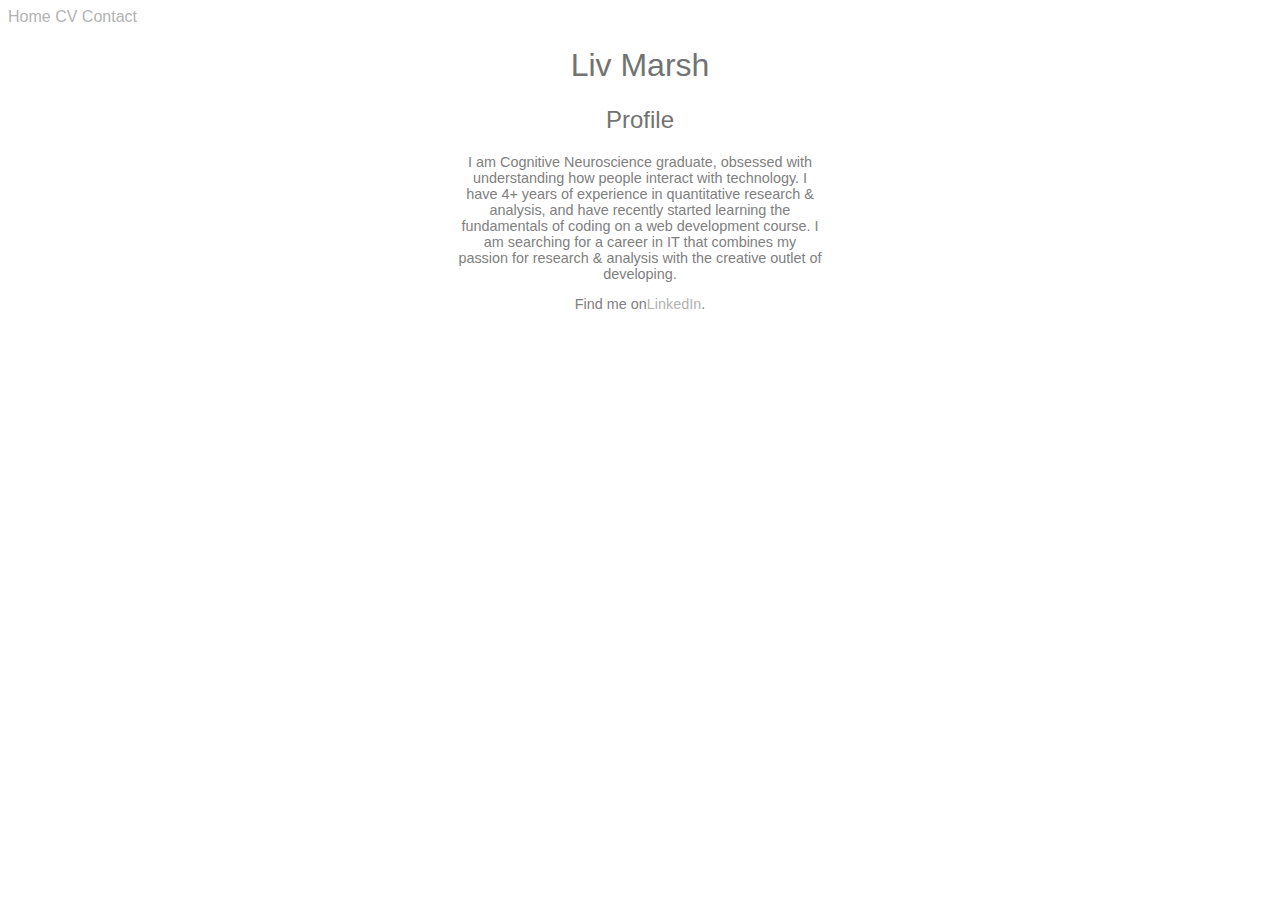
==== index.html @ c0a5dec8 "added website" ====
<!DOCTYPE html>
<html lang="en" dir="ltr">

<head>
    <meta charset="utf-8">
    <meta name="viewport" content="width=device-width, initial-scale=1">
    <link rel="stylesheet" type="text/css" href="css/style.css" />
    <title> Liv Marsh </title>
</head>

<body>

        <a href="#home">Home</a>
        <a href="#CV">CV</a>
        <a href="contact.html">Contact</a>
    <div id="home">
        <h1> Liv Marsh </h1>
    </div>
    <div>
    <h2 id="Profile">Profile</h2>
        <p>
            I am Cognitive Neuroscience graduate, obsessed with understanding how people interact with technology. I have 4+ years of experience in quantitative research & analysis, and have recently started learning the fundamentals of coding on a web development course. I am searching for a career in IT that combines my passion for research & analysis with the creative outlet of developing.
        </p>
        <p>
            Find me on<a href="https://www.linkedin.com/in/liv-m-a8590597/">LinkedIn</a>.
        </p>
    </div>
</body>

</html>
---- css/style.css ----
/* personal website stylesheet */
/* General formatting */
body{
  font-family: helvetica;
  background-color: white;
  }

.navbar{
  overflow: hidden;
  background-color: #4d4d4d;
  width: fill-availavle;
  padding:4vh;
  }
.navbar a {
  color: #e6e6e6;
  padding: 10px;
}
.navbar a:hover{
  color: #ff8080;
  transition: ease;
}
/*.sticky {
    position: fixed;
    top: 0;
    width: 100%;
  }*/
h1{
  display:flex;
  justify-content: center;
  font-weight: 520;
  color: #737373;
  font-size: 2em;
}

h2{
  display:flex;
  justify-content: center;
  font-weight: 520;
  color: #737373;
  font-size: 1.5em;
}
h3{
  display:flex;
  justify-content: center;
  font-weight: 520;
  color: #737373;
  font-size: 1.2em;
}

h4{
  font-weight: 520;
  color: #737373;
  font-size: 1em;
}

h5{
  font-weight: 520;
  color: #737373;
  font-size: .9em;
}
p{
  margin-left: 50vh;
  margin-right: 50vh;
  font-size: .9em;
  color: #808080;
  display: flex;
  justify-content: center;
  text-align: center;
}

li{
  margin-left: 5px;
  margin-right: 5px;
  font-size: .9em;
  color: #808080;
  }

a{
  color: #b3b3b3;
  text-decoration: none;
  }

a:hover{
  color: #ff8080;
  text-decoration: none;
}

/*Home Page */

#Profile h2{
  display:flex;
  justify-content: center;
  padding:
}

/* CV Page */
#CV{
  display:flex;
  justify-content: center;
}
#Education h4{
display:flex;
justify-content: flex-start;
}
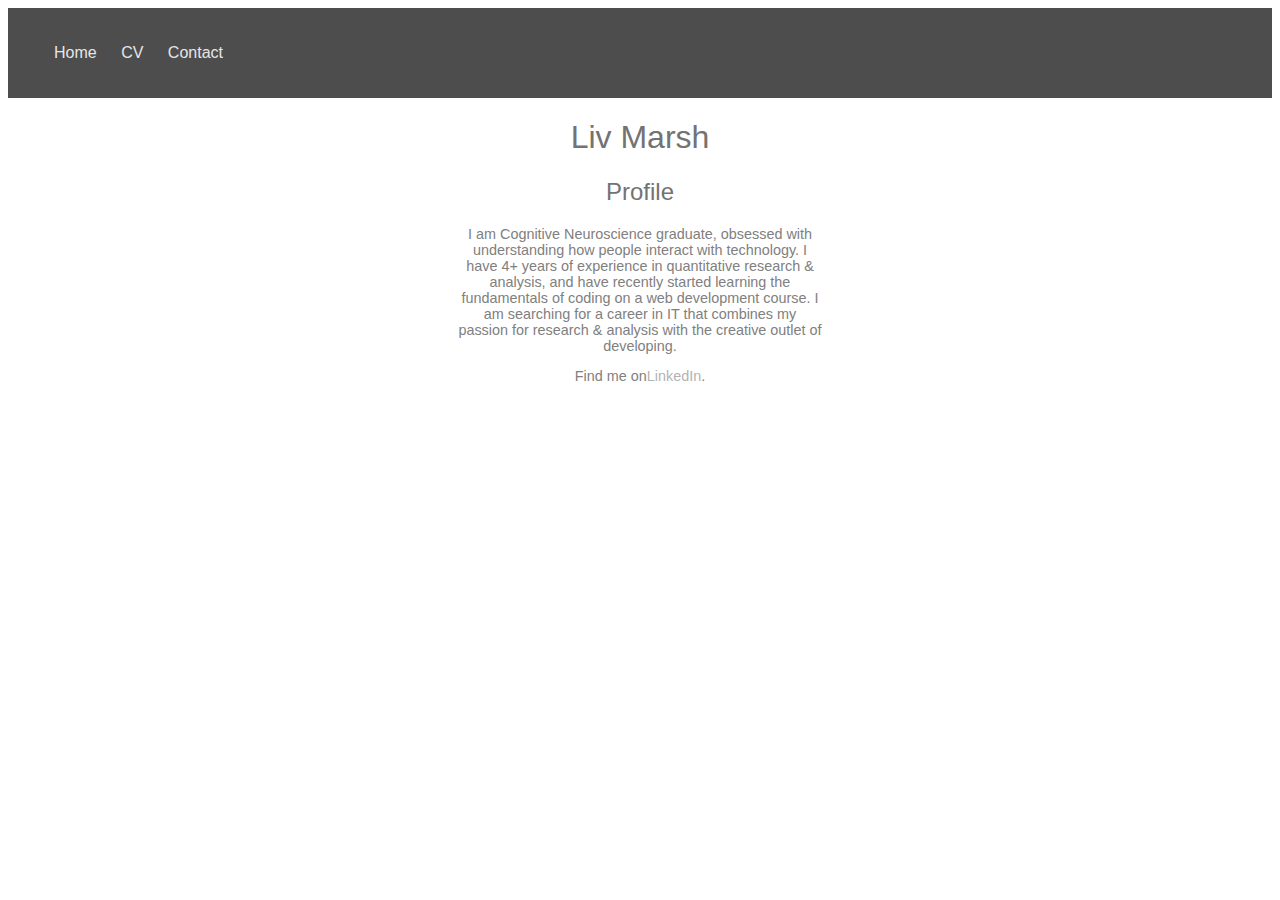
==== commit 40faf6ea: "updated link to contact page" ====
--- a/index.html
+++ b/index.html
@@ -10,9 +10,11 @@
 
 <body>
 
+    <div class="navbar">
         <a href="#home">Home</a>
         <a href="#CV">CV</a>
-        <a href="contact.html">Contact</a>
+        <a href="#contact">Contact</a>
+    </div>
     <div id="home">
         <h1> Liv Marsh </h1>
     </div>
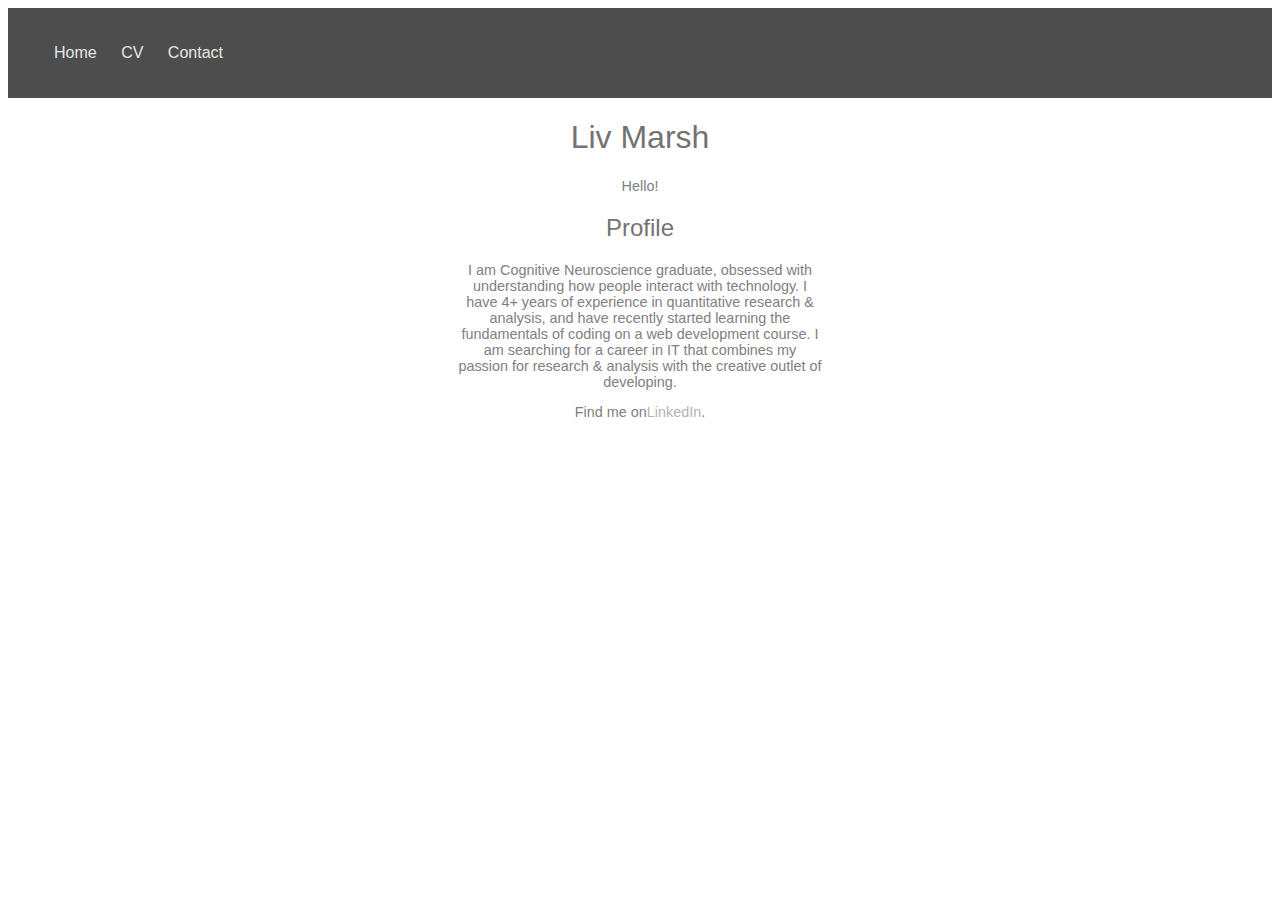
==== commit 925b5b28: "add a hello message" ====
--- a/index.html
+++ b/index.html
@@ -17,6 +17,7 @@
     </div>
     <div id="home">
         <h1> Liv Marsh </h1>
+        <p> Hello!</p> 
     </div>
     <div>
     <h2 id="Profile">Profile</h2>
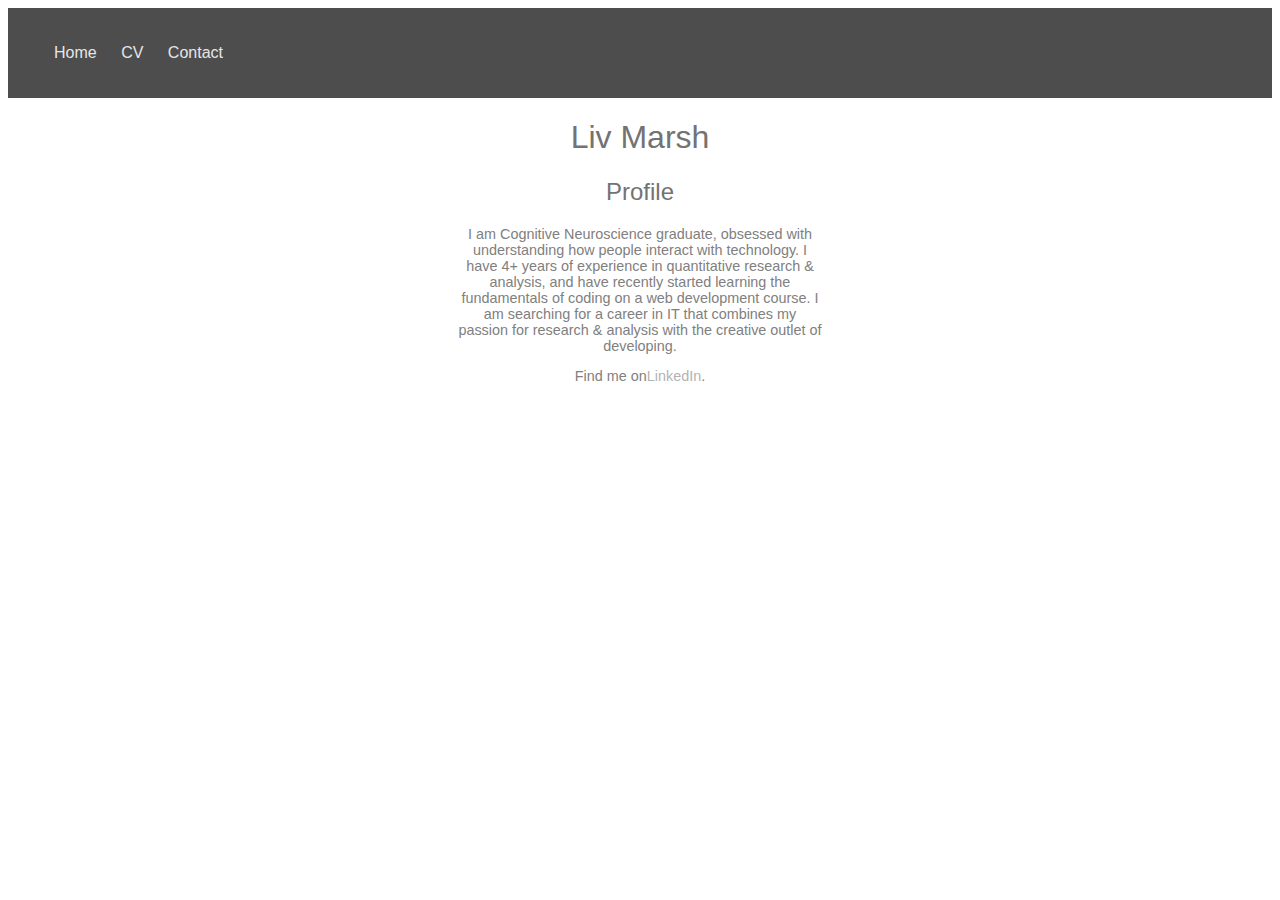
==== commit 4167d966: "Revert "add hello"" ====
--- a/index.html
+++ b/index.html
@@ -17,7 +17,6 @@
     </div>
     <div id="home">
         <h1> Liv Marsh </h1>
-        <p> Hello!</p> 
     </div>
     <div>
     <h2 id="Profile">Profile</h2>
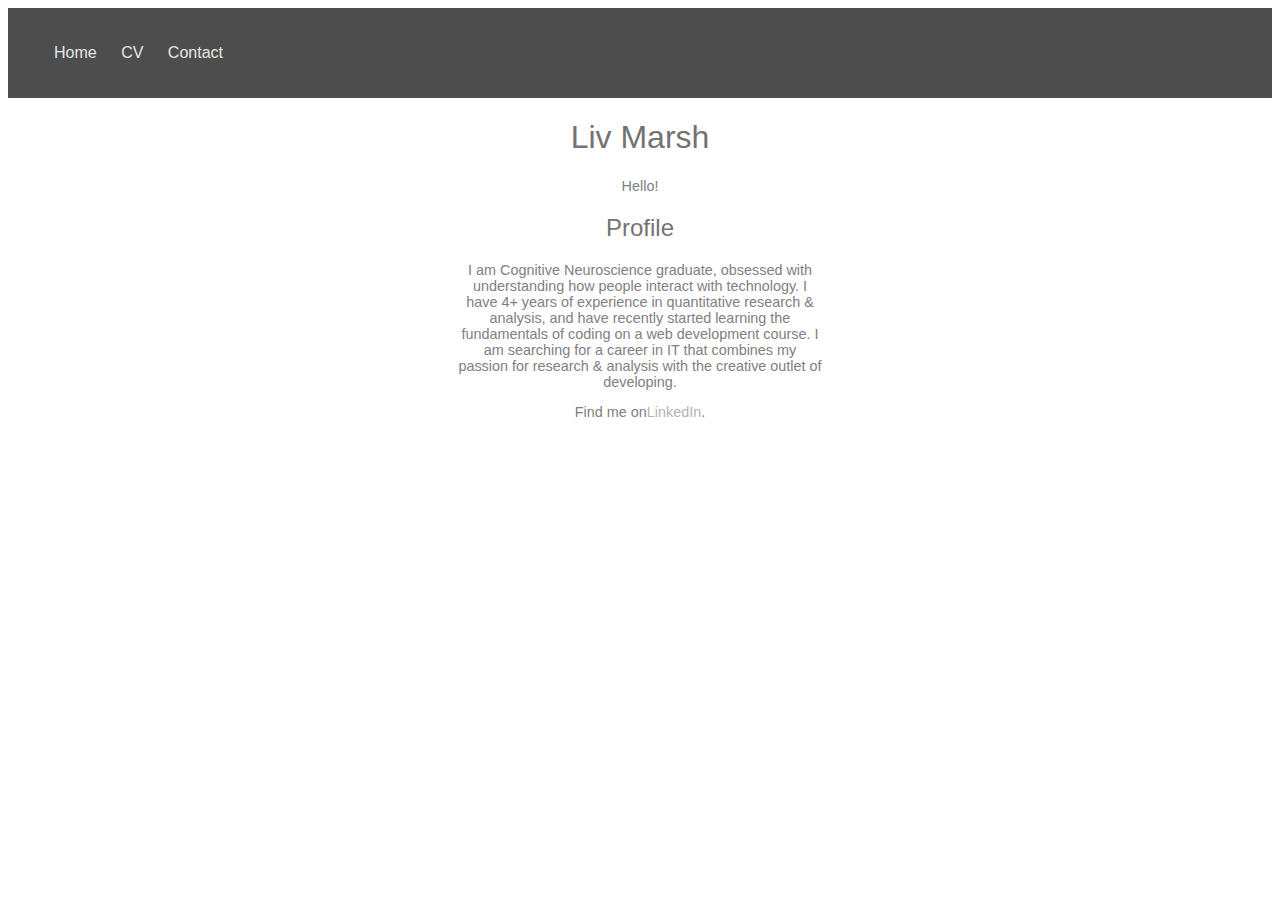
==== commit bb189adf: "Merge branch 'master' of https://github.com/livmarsh/personal_website" ====
--- a/index.html
+++ b/index.html
@@ -17,6 +17,7 @@
     </div>
     <div id="home">
         <h1> Liv Marsh </h1>
+        <p> Hello!</p> 
     </div>
     <div>
     <h2 id="Profile">Profile</h2>
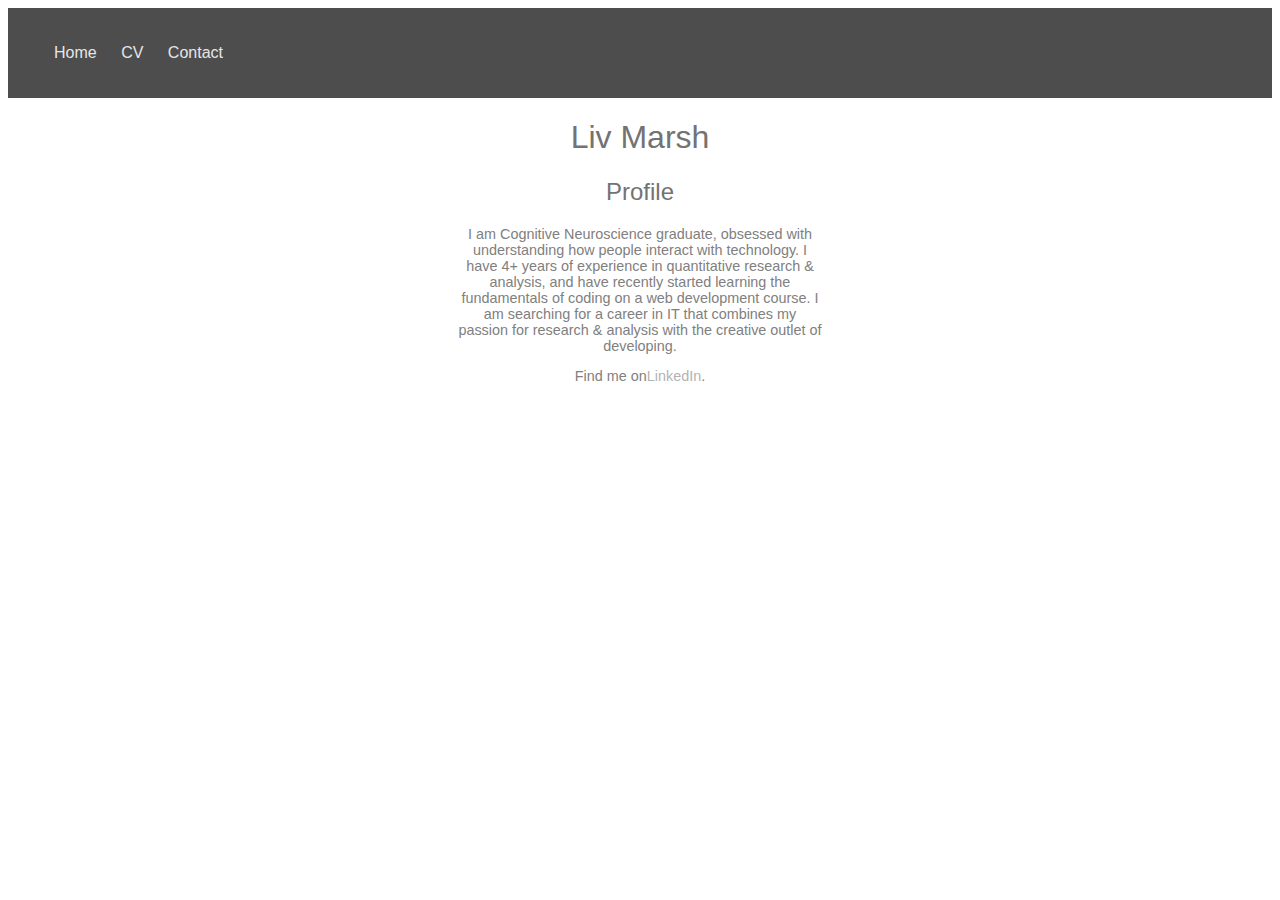
==== commit d05090a9: "remove Hello message" ====
--- a/index.html
+++ b/index.html
@@ -17,8 +17,7 @@
     </div>
     <div id="home">
         <h1> Liv Marsh </h1>
-        <p> Hello!</p> 
-    </div>
+      </div>
     <div>
     <h2 id="Profile">Profile</h2>
         <p>
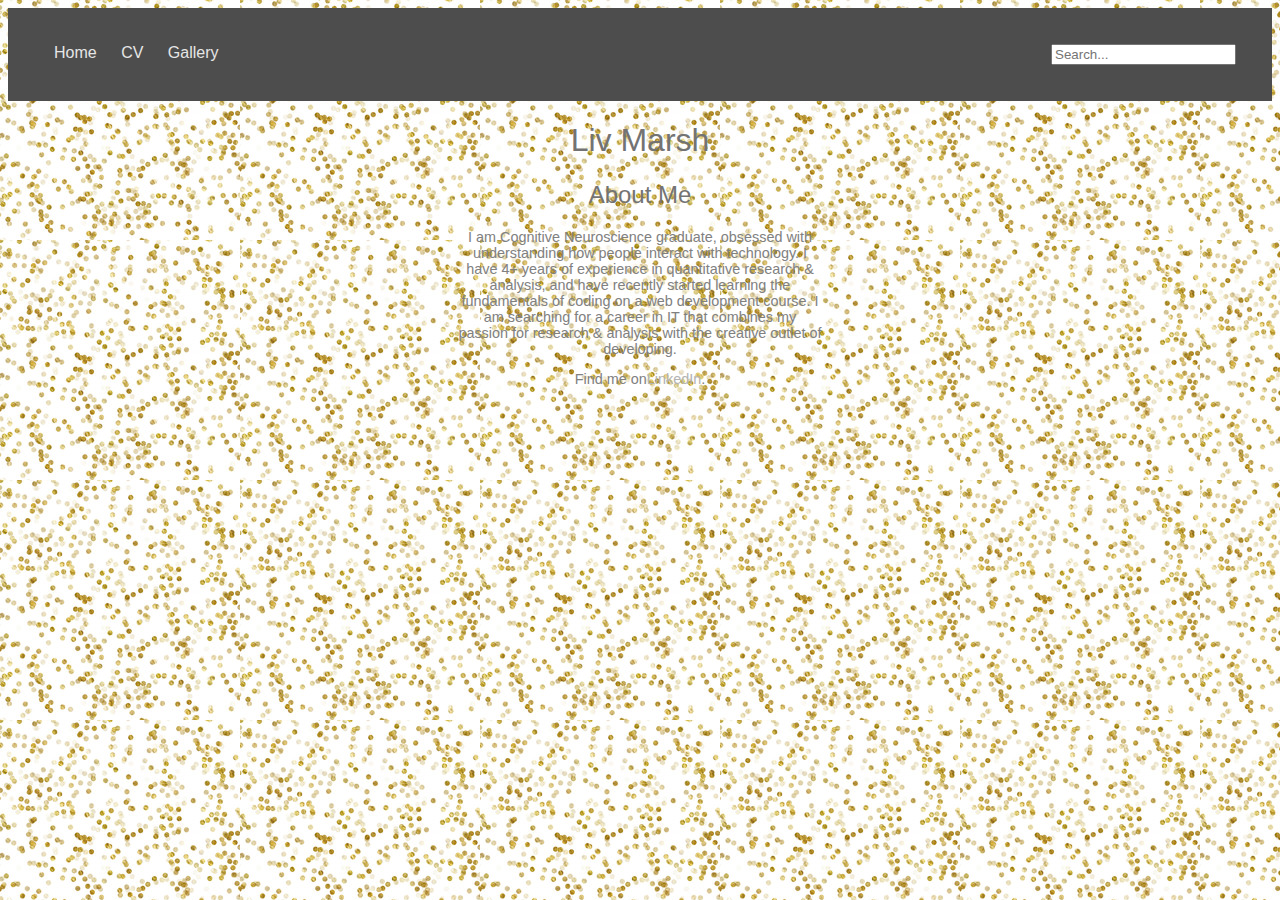
==== commit 41878b69: "Change links on navbar" ====
--- a/index.html
+++ b/index.html
@@ -5,21 +5,32 @@
     <meta charset="utf-8">
     <meta name="viewport" content="width=device-width, initial-scale=1">
     <link rel="stylesheet" type="text/css" href="css/style.css" />
+    <!-- Global site tag (gtag.js) - Google Analytics -->
+    <script async src="https://www.googletagmanager.com/gtag/js?id=UA-136162085-1"></script>
+    <script>
+      window.dataLayer = window.dataLayer || [];
+      function gtag(){dataLayer.push(arguments);}
+      gtag('js', new Date());
+
+      gtag('config', 'UA-136162085-1');
+    </script>
+
     <title> Liv Marsh </title>
 </head>
 
 <body>
 
     <div class="navbar">
-        <a href="#home">Home</a>
-        <a href="#CV">CV</a>
-        <a href="#contact">Contact</a>
+        <a href="index.html">Home</a>
+        <a href="CV.html">CV</a>
+        <a href="gallery.html">Gallery</a>
+        <input class="searchbox" type="text" placeholder="Search...">
     </div>
     <div id="home">
         <h1> Liv Marsh </h1>
       </div>
     <div>
-    <h2 id="Profile">Profile</h2>
+    <h2 id="Profile">About Me</h2>
         <p>
             I am Cognitive Neuroscience graduate, obsessed with understanding how people interact with technology. I have 4+ years of experience in quantitative research & analysis, and have recently started learning the fundamentals of coding on a web development course. I am searching for a career in IT that combines my passion for research & analysis with the creative outlet of developing.
         </p>
--- a/css/style.css
+++ b/css/style.css
@@ -2,7 +2,7 @@
 /* General formatting */
 body{
   font-family: helvetica;
-  background-color: white;
+  background-image: url("../images/background_dots.jpg");
   }
 
 .navbar{
@@ -11,12 +11,15 @@
   width: fill-availavle;
   padding:4vh;
   }
+.navbar input[type=text]{
+    float: right;
+}
 .navbar a {
   color: #e6e6e6;
   padding: 10px;
 }
 .navbar a:hover{
-  color: #ff8080;
+  color: rgb(204, 135, 0);
   transition: ease;
 }
 /*.sticky {
@@ -81,7 +84,7 @@
   }
 
 a:hover{
-  color: #ff8080;
+  color: rgb(204, 135, 0);
   text-decoration: none;
 }
 
@@ -90,15 +93,5 @@
 #Profile h2{
   display:flex;
   justify-content: center;
-  padding:
+
 }
-
-/* CV Page */
-#CV{
-  display:flex;
-  justify-content: center;
-}
-#Education h4{
-display:flex;
-justify-content: flex-start;
-}
